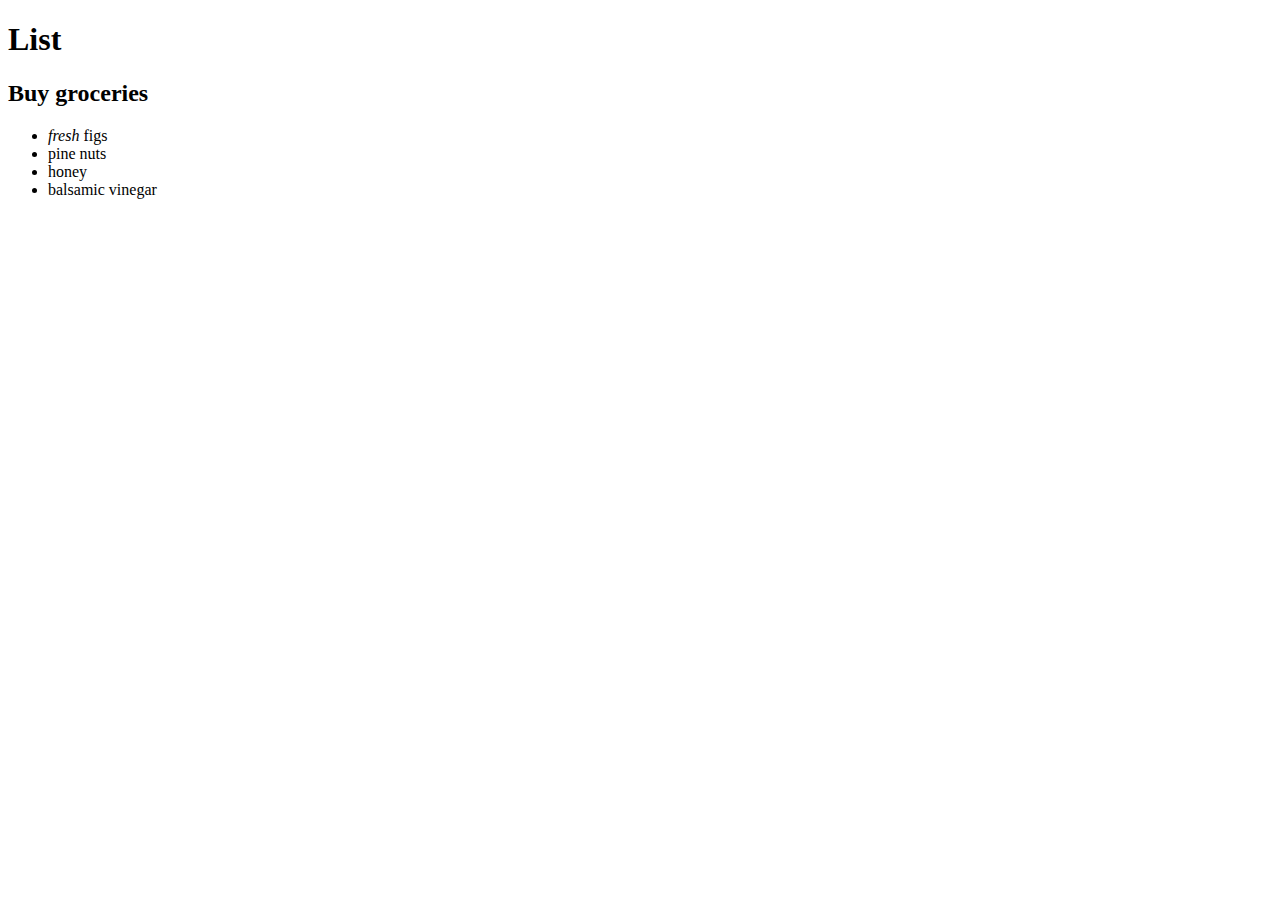
==== ICE1/index.html @ d4ae6b4f "Initial commit ICE1" ====
<!DOCTYPE html>
<html>
	<head>
		<meta charset="utf-8" />
		<meta http-equiv="X-UA-Compatible" content="IE=edge" />
		<title></title>
		<meta name="description" content="" />
		<meta name="viewport" content="width=device-width, initial-scale=1" />
		<link rel="stylesheet" href="" />
	</head>
	<body>
		<div id="page">
			<h1 id="header">List</h1>
			<h2>Buy groceries</h2>
			<ul>
				<li id="one"><em>fresh</em> figs</li>
				<li id="two">pine nuts</li>
				<li id="three">honey</li>
				<li id="four">balsamic vinegar</li>
			</ul>
		</div>
		<script src="js/example.js"></script>
	</body>
</html>
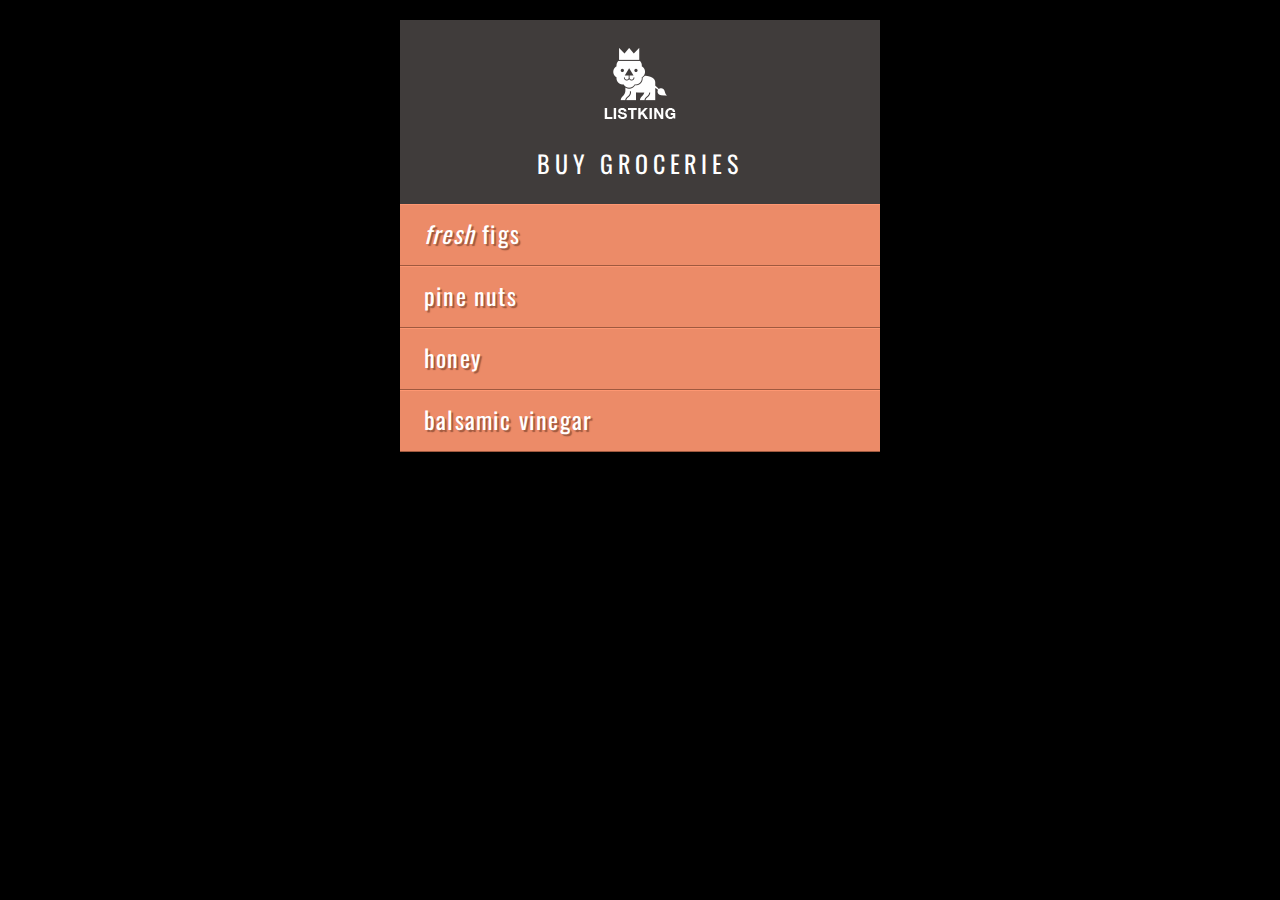
==== commit f86ba083: "Add links" ====
--- a/ICE1/index.html
+++ b/ICE1/index.html
@@ -6,7 +6,7 @@
 		<title></title>
 		<meta name="description" content="" />
 		<meta name="viewport" content="width=device-width, initial-scale=1" />
-		<link rel="stylesheet" href="" />
+		<link rel="stylesheet" href="./styles/style.css"/>
 	</head>
 	<body>
 		<div id="page">
@@ -21,4 +21,6 @@
 		</div>
 		<script src="js/example.js"></script>
 	</body>
+
+	<script src="./scripts/list.js"></script>
 </html>
--- a/ICE1/styles/style.css
+++ b/ICE1/styles/style.css
@@ -0,0 +1,144 @@
+@import url(http://fonts.googleapis.com/css?family=Oswald);
+
+body {
+	background-color: #000;
+	font-family: 'Oswald', 'Futura', sans-serif;
+	margin: 0; 
+	padding: 0;}
+
+#page {
+	background-color: #403c3b;
+	margin: 0 auto 0 auto;}
+	/* Responsive page rules at bottom of style sheet */
+
+h1 {
+	background-image: url(../images/kinglogo.png);
+	background-repeat: no-repeat;
+	background-position: center center;
+	text-align: center;
+	text-indent: -1000%;
+	height: 75px;
+	line-height: 75px;
+	width: 117px;
+	margin: 0 auto 0 auto;
+	padding: 30px 10px 20px 10px;}
+
+h2 {
+	color: #fff;
+	font-size: 24px;
+	font-weight: normal;
+	text-align: center;
+	text-transform: uppercase;
+	letter-spacing: .2em;
+	margin: 0 0 23px 0;}
+
+h2 span {
+	border-radius: 50%;
+	background-color: #000;
+	font-size: 10px;
+  text-align: center;
+  display: inline-block;
+  position: relative;
+  top: -5px;
+  height: 18px;
+  width: 20px;
+  margin-left: 5px;
+  padding: 4px 0 0 4px;}
+
+ul {
+	background-color: #584f4d;
+	border:none;
+	padding: 0;
+	margin: 0;}
+
+li {
+	background-color: #ec8b68;
+	color: #fff;
+	border-top: 1px solid #fe9772;
+	border-bottom: 1px solid #9f593f;
+	font-size: 24px;
+	letter-spacing: .05em;
+	list-style-type: none;
+	text-shadow: 2px 2px 1px #9f593f;
+	height: 50px;
+	padding-left: 1em;
+	padding-top: 10px;}
+
+.hot {
+	background-color: #d7666b;
+	color: #fff;
+	text-shadow: 2px 2px 1px #914141;
+	border-top: 1px solid #e99295;
+	border-bottom: 1px solid #914141;}
+
+.cool {
+	background-color: #6cc0ac;
+	color: #fff;
+	text-shadow: 2px 2px 1px #3b6a5e;
+	border-top: 1px solid #7ee0c9;
+	border-bottom: 1px solid #3b6a5e;}
+
+.complete {
+  background-color: #999;
+	color: #fff;
+	background-image: url("../images/icon-trash.png");
+	background-position: center, right;
+	background-repeat: no-repeat;
+	border-top: 1px solid #666;
+	text-shadow: 2px 2px 1px #333;}
+
+li a {
+	color: #fff;
+	text-decoration: none;
+	background-image: url("../images/icon-link.png");
+	background-position: center, right;
+	background-repeat: no-repeat;
+    padding-right: 36px;}
+
+p {
+	color: #403c3b; 
+	background-color: #fff;
+	border-radius: 5px;
+	text-align: center;
+	padding: 10px;
+	margin: 20px auto 20px auto;
+	min-width: 20%; 
+	max-width: 80%; }
+
+#scriptResults {
+	padding-bottom: 10px;}
+
+/* Small screen - acts like the app would */
+@media only screen and (max-width: 500px) {
+    body {
+        background-color: #584f4d;
+    }
+    #page {
+        max-width: 480px;
+    }
+}
+@media only screen and (min-width: 501px) and (max-width: 767px) {
+    #page {
+        max-width: 480px;
+        margin: 20px auto 20px auto;
+    }
+}
+@media only screen and (min-width: 768px) and (max-width: 959px) {
+    #page {
+        max-width: 480px;
+        margin: 20px auto 20px auto;
+    }
+}
+/* Larger screens act like a demo for the app */
+@media only screen and (min-width: 960px) {
+    #page {
+        max-width: 480px;
+        margin: 20px auto 20px auto;
+   	}
+}
+@media (-webkit-min-device-pixel-ratio: 2), (min-resolution: 192dpi) { 
+    h1{
+        background-image: url(../images/2xkinglogo.png);
+        background-size: 72px 72px;
+    }
+}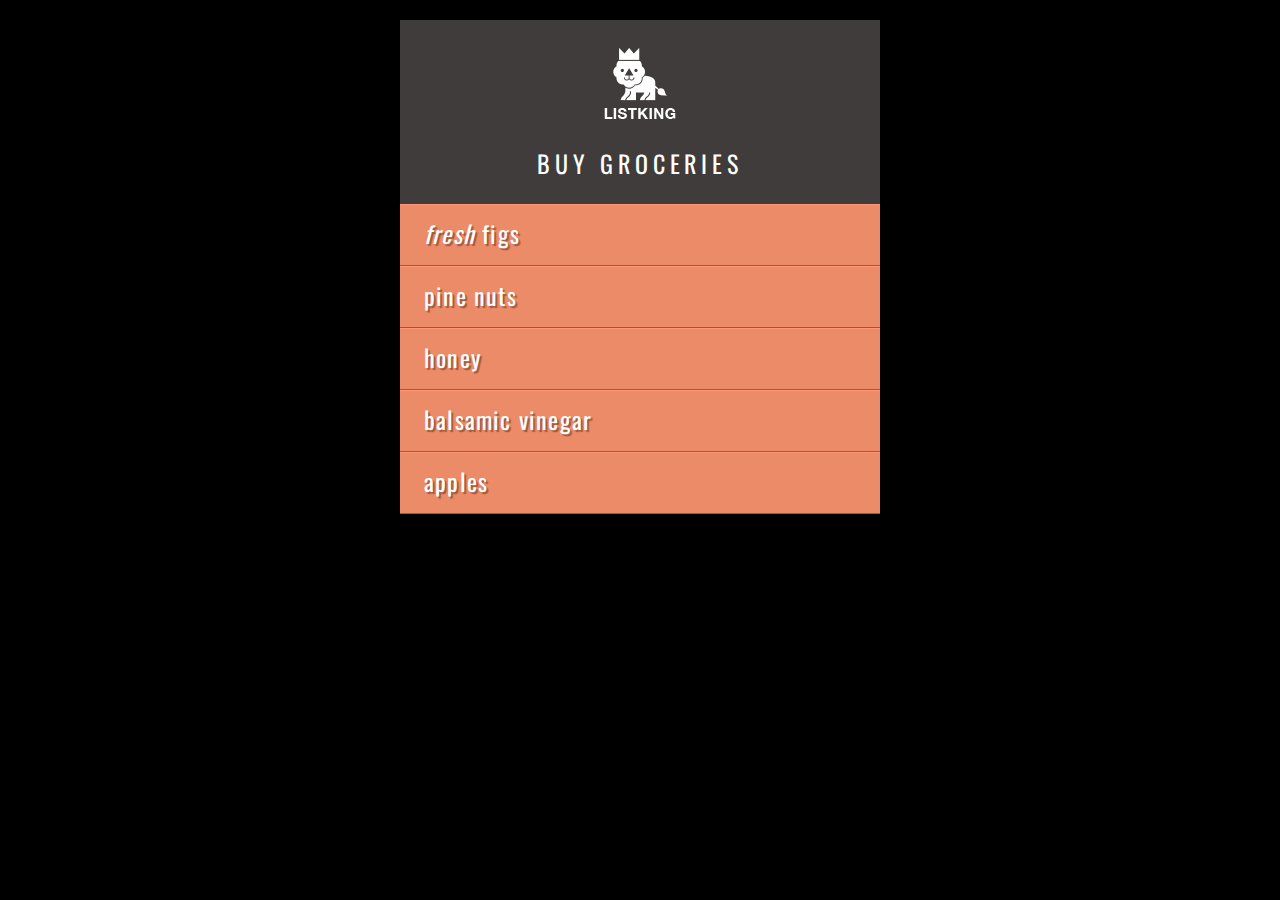
==== commit 83124e6e: "Add new item to end of list" ====
--- a/ICE1/index.html
+++ b/ICE1/index.html
@@ -12,15 +12,13 @@
 		<div id="page">
 			<h1 id="header">List</h1>
 			<h2>Buy groceries</h2>
-			<ul>
+			<ul id="groceries">
 				<li id="one"><em>fresh</em> figs</li>
 				<li id="two">pine nuts</li>
 				<li id="three">honey</li>
 				<li id="four">balsamic vinegar</li>
 			</ul>
 		</div>
-		<script src="js/example.js"></script>
+		<script src="./scripts/list.js"></script>
 	</body>
-
-	<script src="./scripts/list.js"></script>
 </html>
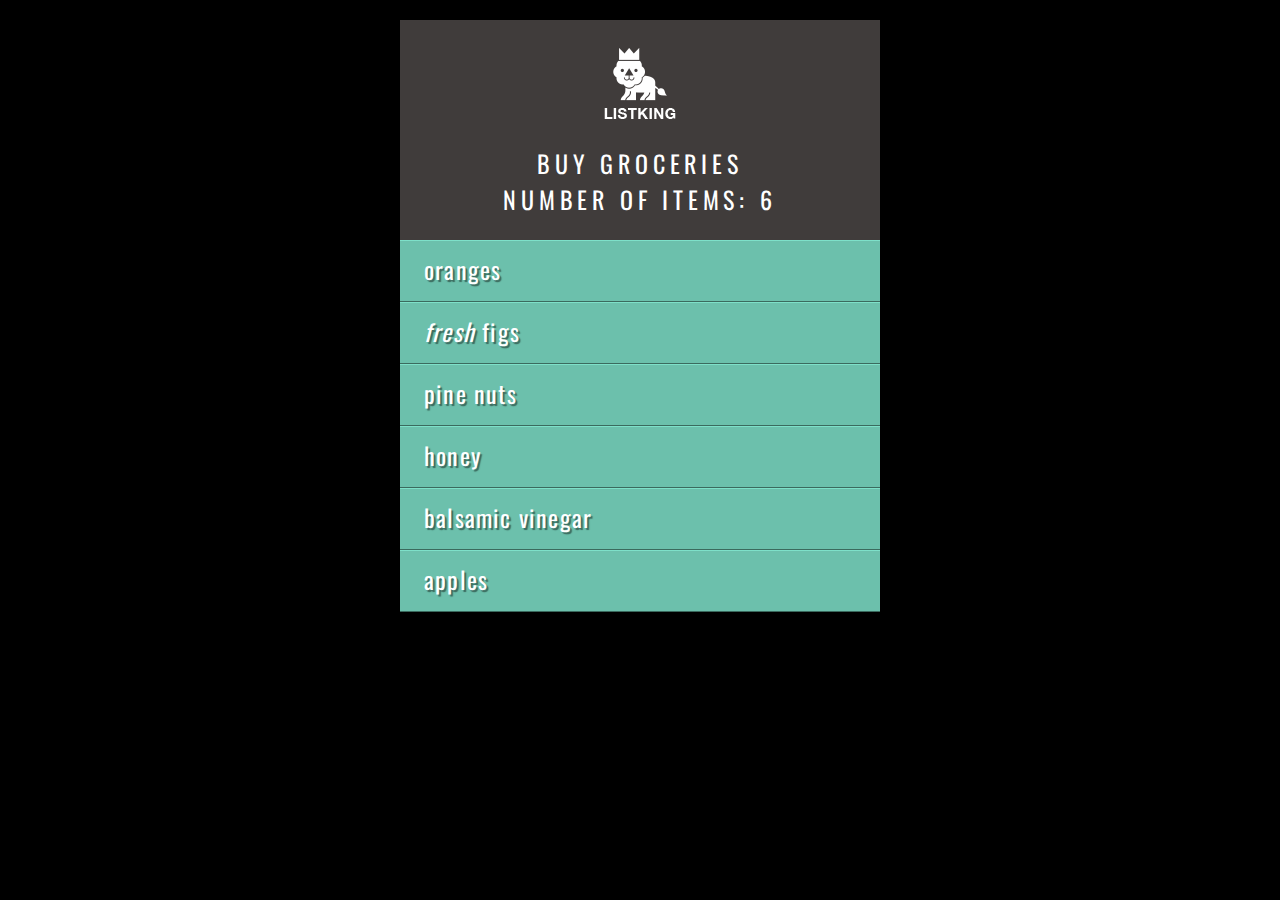
==== commit 9c355e00: "Added number of items" ====
--- a/ICE1/index.html
+++ b/ICE1/index.html
@@ -11,7 +11,7 @@
 	<body>
 		<div id="page">
 			<h1 id="header">List</h1>
-			<h2>Buy groceries</h2>
+			<h2 id="newHeader">Buy groceries</h2>
 			<ul id="groceries">
 				<li id="one"><em>fresh</em> figs</li>
 				<li id="two">pine nuts</li>
